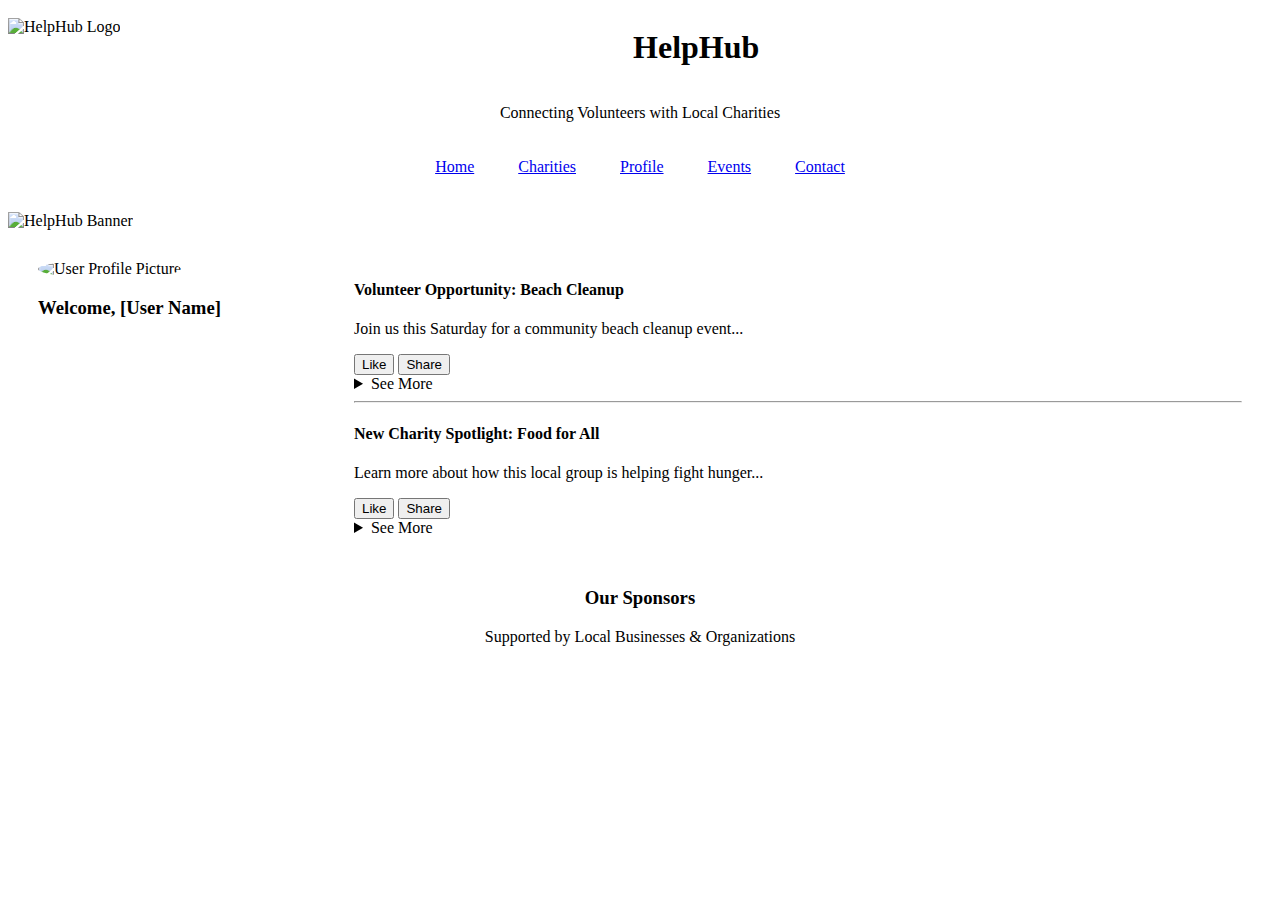
==== index.html @ 265b5a81 "Create index.html" ====
<!DOCTYPE html>
<html lang="en">
<head>
  <meta charset="UTF-8" />
  <meta name="viewport" content="width=device-width, initial-scale=1.0" />
  <title>HelpHub - Homepage</title>
</head>
<body>
  <!-- Header with logo and title -->
  <header>
    <div style="display: flex; align-items: center; justify-content: space-between;">
      <img src="logo.png" alt="HelpHub Logo" style="height: 60px;" />
      <h1 style="text-align: center; flex-grow: 1;">HelpHub</h1>
    </div>
    <p style="text-align: center;">Connecting Volunteers with Local Charities</p>
  </header>

  <!-- Navigation bar -->
  <nav style="text-align: center; margin: 20px 0;">
    <ul style="list-style: none; padding: 0; display: inline-block;">
      <li style="display: inline; margin: 0 20px;"><a href="index.html">Home</a></li>
      <li style="display: inline; margin: 0 20px;"><a href="charities.html">Charities</a></li>
      <li style="display: inline; margin: 0 20px;"><a href="charity_profile.html">Profile</a></li>
      <li style="display: inline; margin: 0 20px;"><a href="#">Events</a></li>
      <li style="display: inline; margin: 0 20px;"><a href="#">Contact</a></li>
    </ul>
  </nav>

  <!-- Large image section -->
  <section>
    <img src="banner.jpg" alt="HelpHub Banner" style="width: 100%; height: auto;" />
  </section>

  <!-- Main content layout -->
  <main style="display: flex; margin: 20px;">
    <!-- Sidebar with user info -->
    <aside style="width: 25%; padding: 10px;">
      <img src="profile.jpg" alt="User Profile Picture" style="width: 100px; border-radius: 50%;" />
      <h3>Welcome, [User Name]</h3>
    </aside>

    <!-- News feed -->
    <section style="width: 75%; padding: 10px;">
      <article>
        <h4>Volunteer Opportunity: Beach Cleanup</h4>
        <p>Join us this Saturday for a community beach cleanup event...</p>
        <button>Like</button>
        <button>Share</button>
        <details>
          <summary>See More</summary>
          <p>Details about the event, location, what to bring, etc.</p>
        </details>
      </article>
      <hr />
      <article>
        <h4>New Charity Spotlight: Food for All</h4>
        <p>Learn more about how this local group is helping fight hunger...</p>
        <button>Like</button>
        <button>Share</button>
        <details>
          <summary>See More</summary>
          <p>Additional information about the organization and how to get involved.</p>
        </details>
      </article>
      <!-- Add more news feed items as needed -->
    </section>
  </main>

  <!-- Sponsorship section -->
  <footer style="text-align: center; margin-top: 40px;">
    <h3>Our Sponsors</h3>
    <p>Supported by Local Businesses & Organizations</p>
  </footer>
</body>
</html>
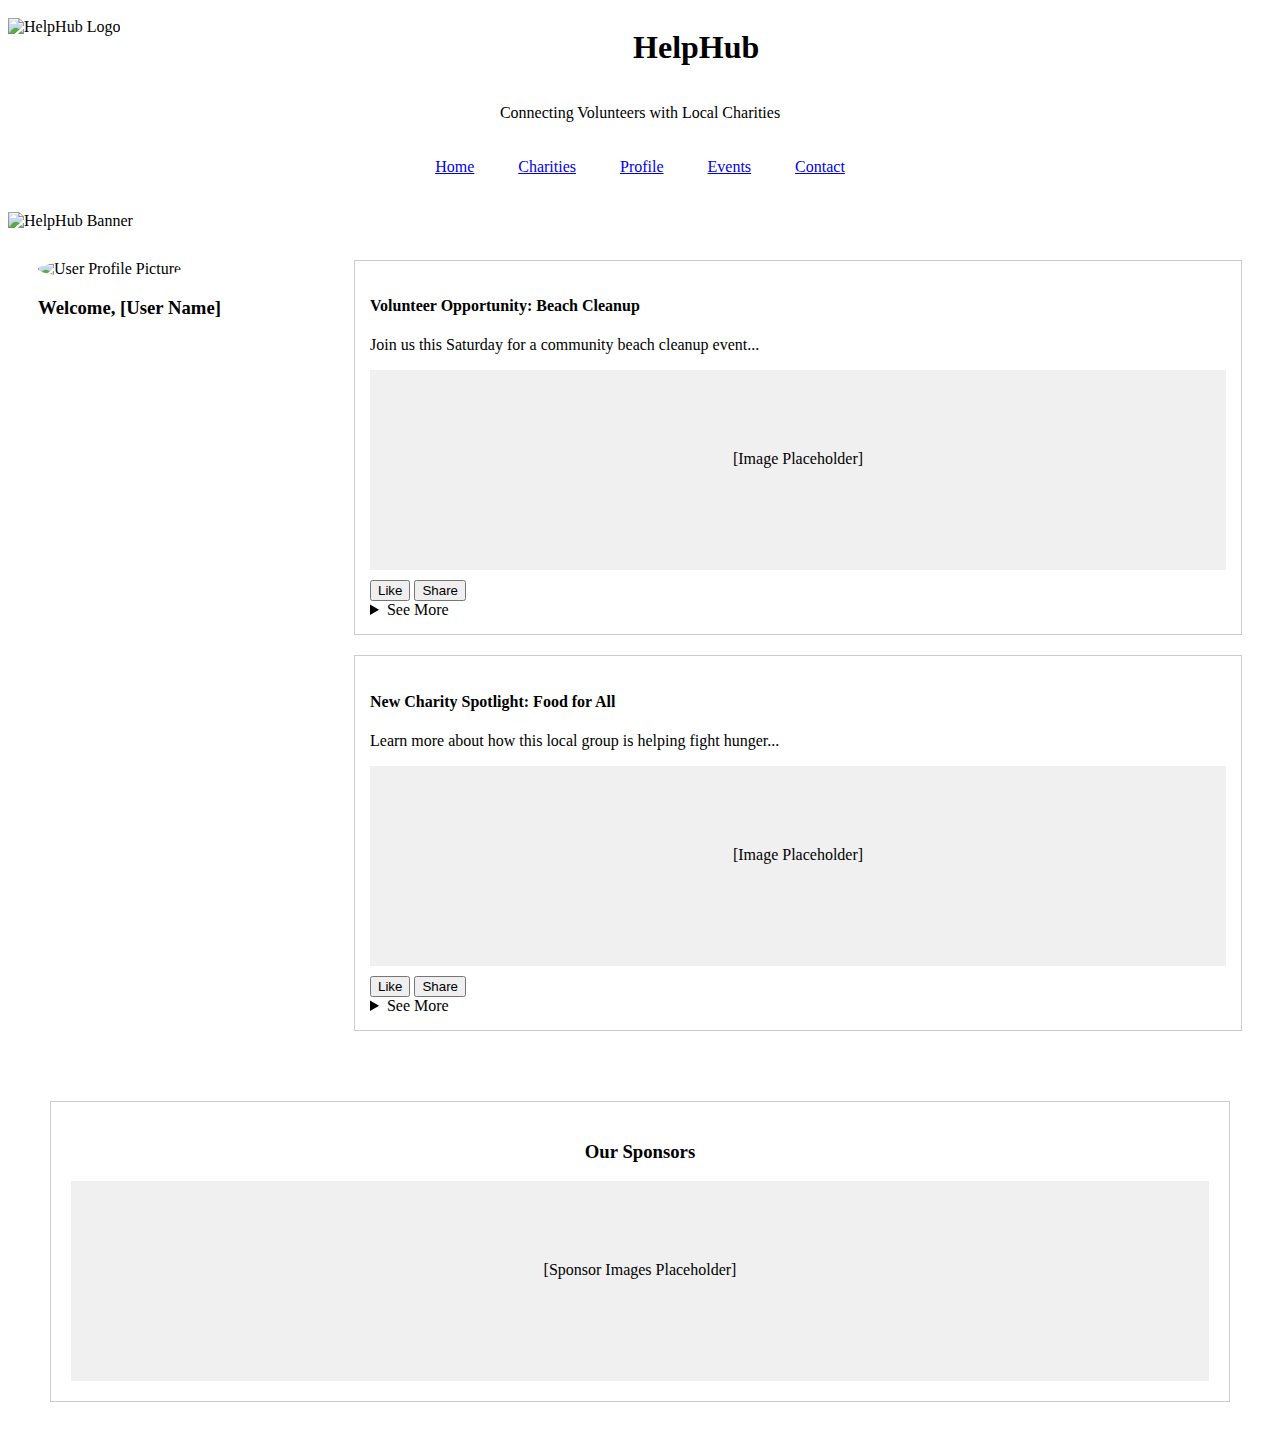
==== commit 59898715: "Update index.html" ====
--- a/index.html
+++ b/index.html
@@ -41,9 +41,14 @@
 
     <!-- News feed -->
     <section style="width: 75%; padding: 10px;">
-      <article>
+      <!-- First Article -->
+      <article style="border: 1px solid #ccc; padding: 15px; margin-bottom: 20px;">
         <h4>Volunteer Opportunity: Beach Cleanup</h4>
         <p>Join us this Saturday for a community beach cleanup event...</p>
+        <div style="height: 200px; background-color: #f0f0f0; margin: 10px 0;">
+          <!-- Placeholder for future image -->
+          <p style="text-align:center; padding-top: 80px;">[Image Placeholder]</p>
+        </div>
         <button>Like</button>
         <button>Share</button>
         <details>
@@ -51,10 +56,15 @@
           <p>Details about the event, location, what to bring, etc.</p>
         </details>
       </article>
-      <hr />
-      <article>
+
+      <!-- Second Article -->
+      <article style="border: 1px solid #ccc; padding: 15px; margin-bottom: 20px;">
         <h4>New Charity Spotlight: Food for All</h4>
         <p>Learn more about how this local group is helping fight hunger...</p>
+        <div style="height: 200px; background-color: #f0f0f0; margin: 10px 0;">
+          <!-- Placeholder for future image -->
+          <p style="text-align:center; padding-top: 80px;">[Image Placeholder]</p>
+        </div>
         <button>Like</button>
         <button>Share</button>
         <details>
@@ -62,14 +72,16 @@
           <p>Additional information about the organization and how to get involved.</p>
         </details>
       </article>
-      <!-- Add more news feed items as needed -->
     </section>
   </main>
 
   <!-- Sponsorship section -->
-  <footer style="text-align: center; margin-top: 40px;">
+  <footer style="text-align: center; margin: 40px auto; border: 1px solid #ccc; width: 90%; padding: 20px;">
     <h3>Our Sponsors</h3>
-    <p>Supported by Local Businesses & Organizations</p>
+    <div style="height: 200px; background-color: #f0f0f0; margin-top: 10px;">
+      <!-- Placeholder for sponsor logos or images -->
+      <p style="padding-top: 80px;">[Sponsor Images Placeholder]</p>
+    </div>
   </footer>
 </body>
 </html>
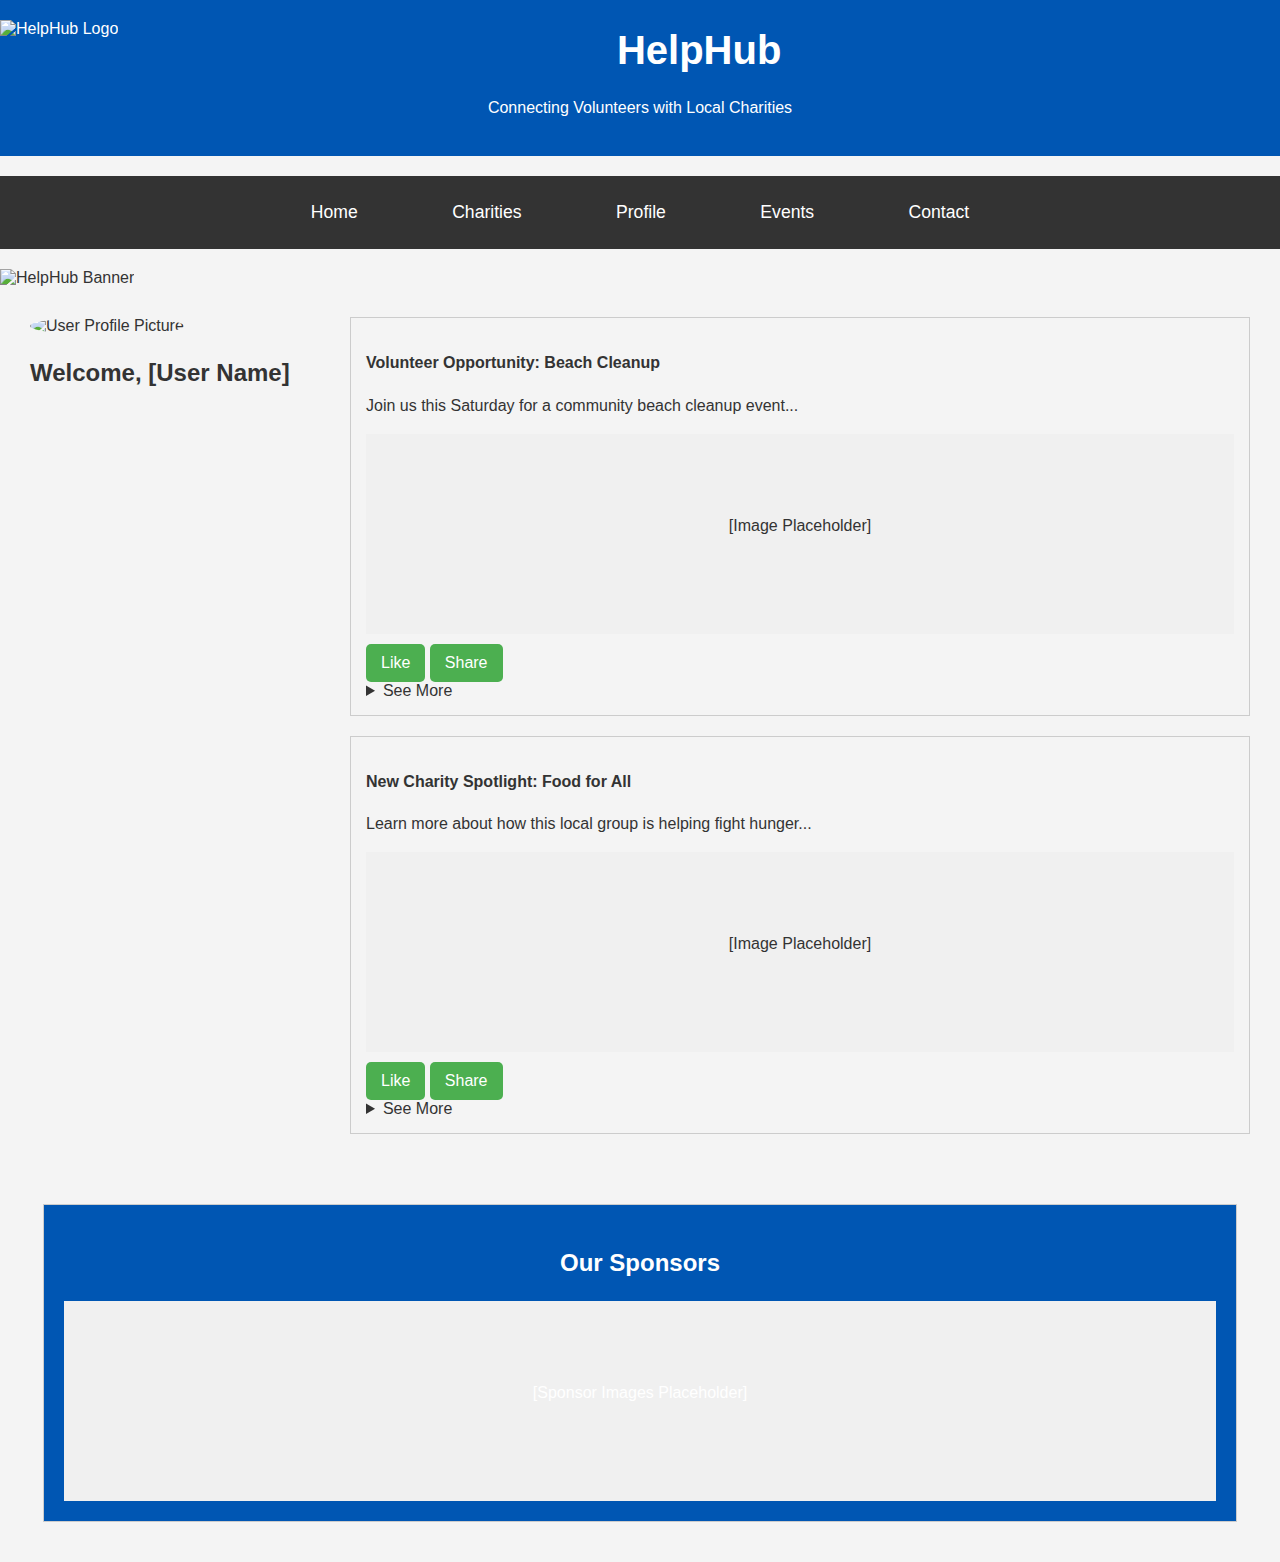
==== commit 4b25340b: "Update index.html" ====
--- a/index.html
+++ b/index.html
@@ -1,6 +1,7 @@
 <!DOCTYPE html>
 <html lang="en">
 <head>
+  <link rel="stylesheet" href="styles.css" />
   <meta charset="UTF-8" />
   <meta name="viewport" content="width=device-width, initial-scale=1.0" />
   <title>HelpHub - Homepage</title>
--- a/styles.css
+++ b/styles.css
@@ -0,0 +1,226 @@
+/* General Styles */
+body {
+  font-family: 'Arial', sans-serif;
+  margin: 0;
+  padding: 0;
+  background-color: #f4f4f4;
+  color: #333;
+}
+
+/* Header */
+header {
+  background-color: #0056b3;
+  color: white;
+  padding: 20px 0;
+  text-align: center;
+}
+
+header h1 {
+  font-size: 2.5rem;
+  margin: 0;
+}
+
+/* Navigation */
+nav {
+  background-color: #333;
+  padding: 10px;
+}
+
+nav a {
+  color: white;
+  text-decoration: none;
+  padding: 10px 15px;
+  margin: 0 10px;
+  font-size: 1.1rem;
+}
+
+nav a:hover {
+  background-color: #ddd;
+  color: #333;
+}
+
+/* Main Content */
+.main-content {
+  display: flex;
+  justify-content: space-between;
+  padding: 20px;
+}
+
+.main-content .left, .main-content .right {
+  width: 48%;
+}
+
+.main-content .left {
+  background-color: #fff;
+  padding: 20px;
+  box-shadow: 0 0 10px rgba(0, 0, 0, 0.1);
+}
+
+.main-content .right {
+  background-color: #fff;
+  padding: 20px;
+  box-shadow: 0 0 10px rgba(0, 0, 0, 0.1);
+}
+
+/* Footer */
+footer {
+  background-color: #0056b3;
+  color: white;
+  padding: 20px;
+  text-align: center;
+  margin-top: 40px;
+}
+
+/* Links */
+a {
+  color: #0056b3;
+  text-decoration: none;
+}
+
+a:hover {
+  text-decoration: underline;
+}
+@import url('https://fonts.googleapis.com/css2?family=Roboto:wght@400;700&display=swap');
+
+body {
+  font-family: 'Roboto', sans-serif;
+}
+/* Headings */
+h1, h2, h3 {
+  font-family: 'Roboto', sans-serif;
+  font-weight: 700;
+}
+
+h1 {
+  font-size: 2.5rem;
+}
+
+h2 {
+  font-size: 2rem;
+}
+
+h3 {
+  font-size: 1.5rem;
+}
+
+/* Paragraphs */
+p {
+  font-size: 1rem;
+  line-height: 1.5;
+}
+/* Primary Color */
+:root {
+  --primary-color: #4CAF50;
+  --secondary-color: #333;
+  --background-color: #f4f4f4;
+  --text-color: #333;
+}
+
+/* Buttons */
+button {
+  background-color: var(--primary-color);
+  color: white;
+  padding: 10px 20px;
+  border: none;
+  border-radius: 5px;
+  cursor: pointer;
+  font-size: 1em;
+}
+
+button:hover {
+  background-color: #45a049;
+}
+
+/* Links */
+a {
+  color: var(--primary-color);
+  text-decoration: none;
+}
+
+a:hover {
+  text-decoration: underline;
+}
+/* Buttons */
+button {
+  background-color: #4CAF50;
+  padding: 10px 15px;
+  color: white;
+  border: none;
+  border-radius: 5px;
+  cursor: pointer;
+  font-size: 1em;
+  transition: background-color 0.3s;
+}
+
+button:hover {
+  background-color: #45a049;
+}
+
+/* Form Elements */
+input, textarea, select {
+  width: 100%;
+  padding: 10px;
+  margin-bottom: 15px;
+  border: 1px solid #ccc;
+  border-radius: 5px;
+  font-size: 1em;
+}
+
+input:focus, textarea:focus, select:focus {
+  border-color: #4CAF50;
+}
+
+/* Accessibility Focus */
+:focus {
+  outline: 2px solid #4CAF50;
+}
+/* High Contrast for Accessibility */
+@media (prefers-contrast: high) {
+  body {
+    background-color: black;
+    color: white;
+  }
+
+  header, footer {
+    background-color: #333;
+  }
+
+  button {
+    background-color: #009900;
+  }
+
+  nav a {
+    color: #ffffff;
+  }
+}
+
+/* Focus Indicators for Accessibility */
+a:focus, button:focus, input:focus {
+  outline: 2px solid #FFBF00; /* Yellow focus outline */
+}
+/* Media Query for Smaller Screens */
+@media (max-width: 768px) {
+  header {
+    flex-direction: column;
+    text-align: center;
+  }
+
+  nav {
+    padding: 10px;
+    text-align: center;
+  }
+
+  main {
+    margin: 10px;
+    padding: 10px;
+  }
+  
+  .charity-box, .highlight-box {
+    flex-direction: column;
+    text-align: center;
+  }
+
+  .charity-grid {
+    grid-template-columns: 1fr;
+  }
+}
